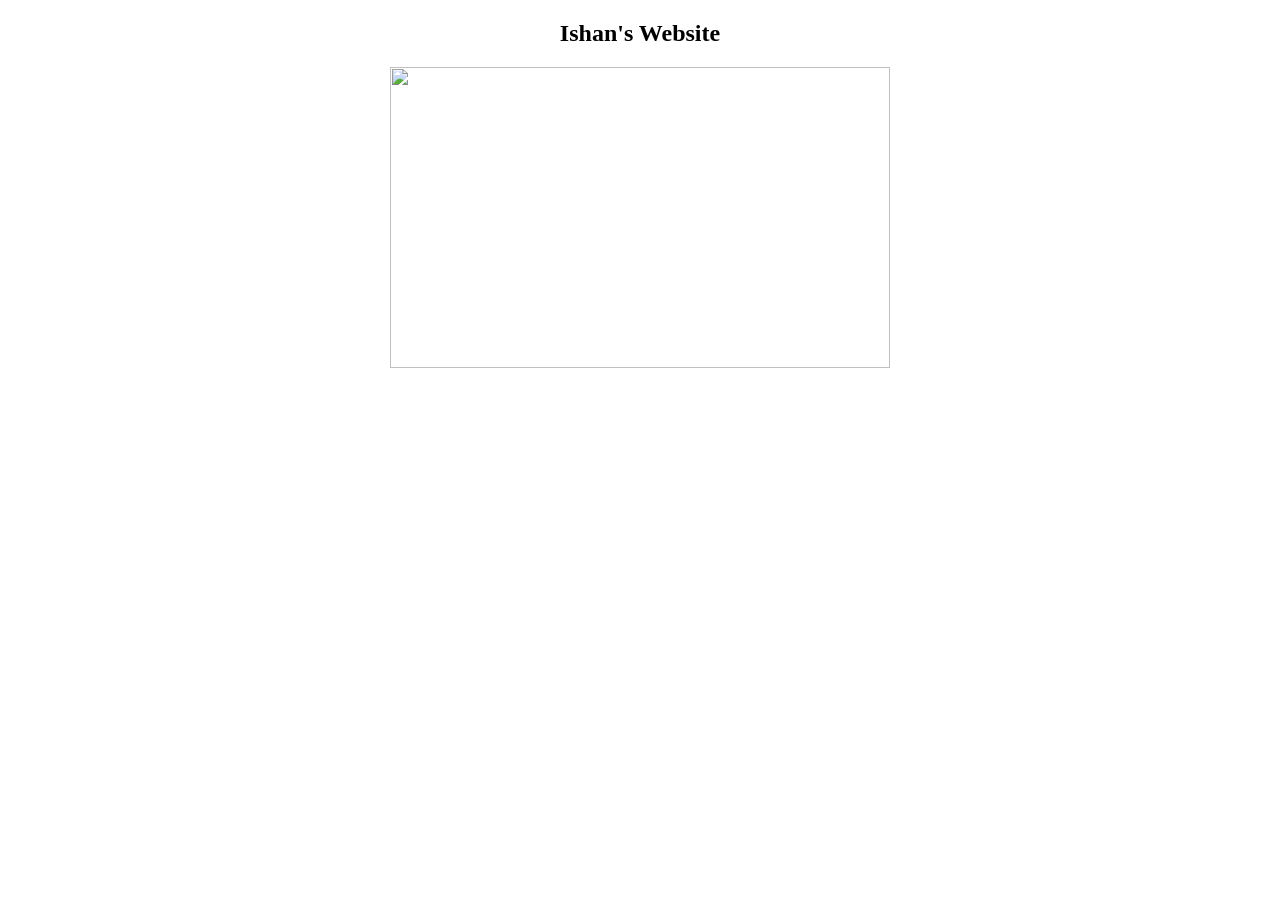
==== index.html @ 6b82a5ee "Update index.html pasted in dream weaver" ====
<!doctype html>
<html>
<head>
<meta charset="utf-8">
<title>Ishan's Tab Title</title>
<link href="style.css" rel="stylesheet" type="text/css">
</head>

<body>
	<center>
	<h2> Ishan's Website </h2>
		<img src= "https://www.nylabone.com/-/media/project/oneweb/nylabone/images/dog101/10-intelligent-dog-breeds/golden-retriever-tongue-out.jpg?h=430&w=710&hash=7FEB820D235A44B76B271060E03572C7" width="500" height="301">
	</center>
</body>
</html>
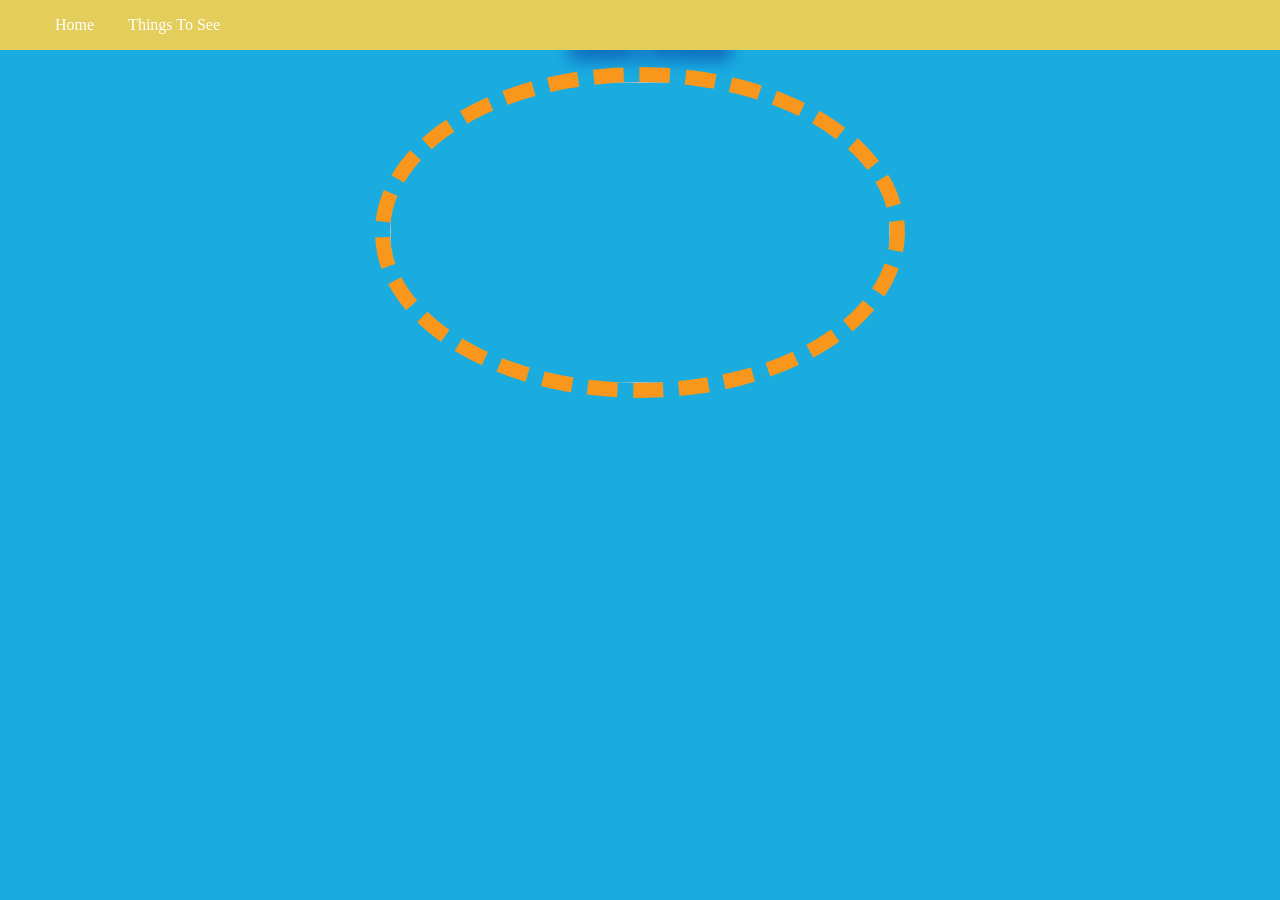
==== commit 64f29b48: "Update2 index.html Added in the nav bar with buttons" ====
--- a/index.html
+++ b/index.html
@@ -5,11 +5,50 @@
 <title>Ishan's Tab Title</title>
 <link href="style.css" rel="stylesheet" type="text/css">
 </head>
+<style>
+	ul {
+		list-style-type: none;
+	}
+	
+	nav {
+		width: 100%;
+		position: fixed;
+		background-color: #E3CD5B;
+		margin: 0;
+		top: 0;
+		padding: 0;
+		left: 0;
 
+	}
+	
+	li {
+		display: inline;
+		width: 200px;
+		padding: 15px;
+	}
+	li a {
+		color: white;
+		text-decoration: none;
+	
+	}
+	
+	li:hover {
+		background-color: #777;
+	}
+</style>
 <body>
+<nav>
+	<ul>
+		<li><a href="index.html"> Home </a></li>
+		<li><a href="proj.html"> Things To See</a></li>
+	</ul>
+	</nav>
 	<center>
 	<h2> Ishan's Website </h2>
 		<img src= "https://www.nylabone.com/-/media/project/oneweb/nylabone/images/dog101/10-intelligent-dog-breeds/golden-retriever-tongue-out.jpg?h=430&w=710&hash=7FEB820D235A44B76B271060E03572C7" width="500" height="301">
 	</center>
 </body>
 </html>
+
+
+
--- a/style.css
+++ b/style.css
@@ -0,0 +1,19 @@
+@charset "utf-8";
+/* CSS Document */
+
+body{
+	background-color: #1AABDF;}
+h2{
+	color: floralwhite;
+	text-shadow: 11px 12px 15px darkblue; 
+	text-decoration: wavy underline white 2px;
+}
+
+img{
+	width: 500px;
+	border: 15px dashed #F8971B;
+	border-radius: 50%;
+}
+img:hover{
+	border: 25px double gold;
+}
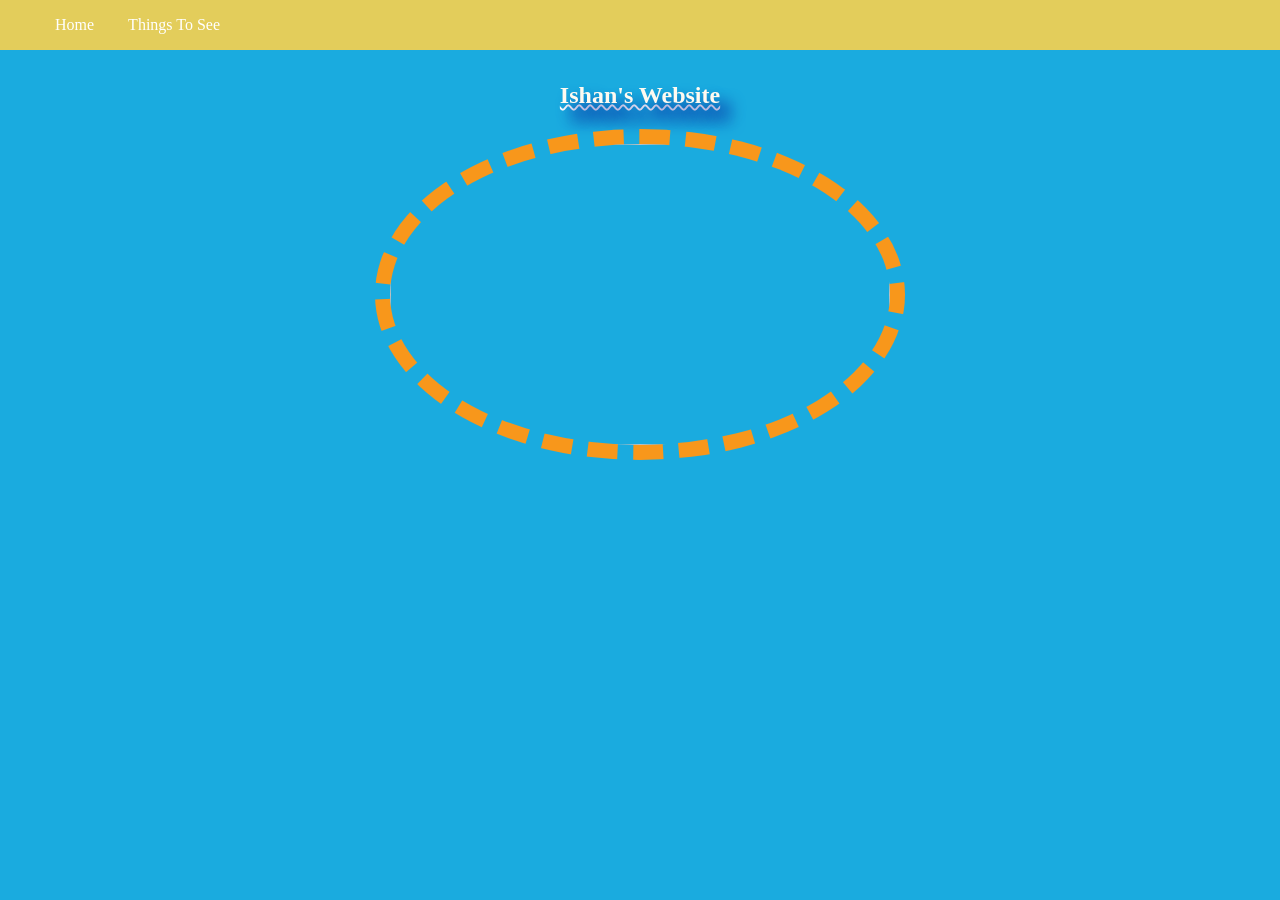
==== commit bc263b40: "Update3 index.html added breaks" ====
--- a/index.html
+++ b/index.html
@@ -44,7 +44,10 @@
 	</ul>
 	</nav>
 	<center>
-	<h2> Ishan's Website </h2>
+	<br>
+		<br>
+		<br>
+		<h2> Ishan's Website </h2>
 		<img src= "https://www.nylabone.com/-/media/project/oneweb/nylabone/images/dog101/10-intelligent-dog-breeds/golden-retriever-tongue-out.jpg?h=430&w=710&hash=7FEB820D235A44B76B271060E03572C7" width="500" height="301">
 	</center>
 </body>
